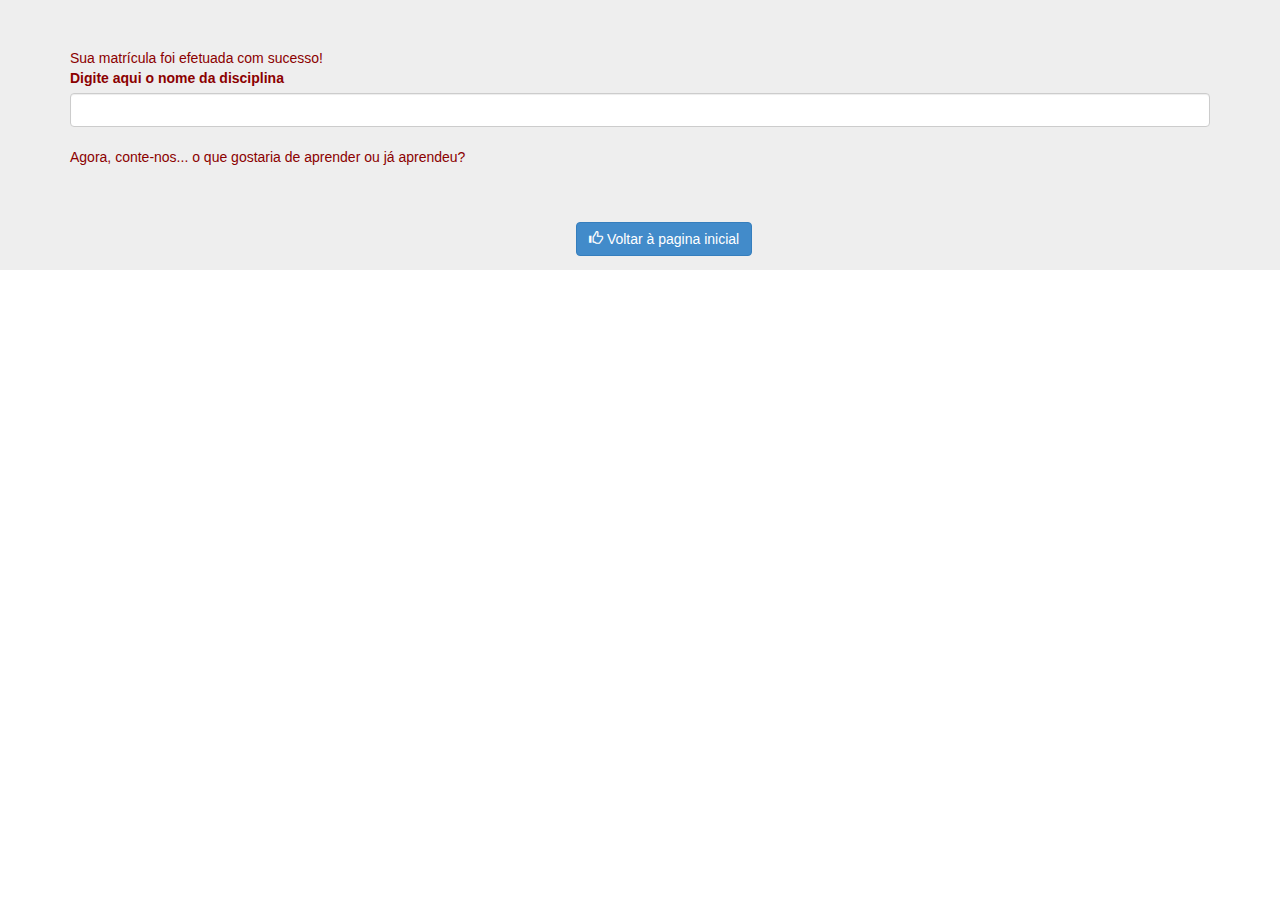
==== dinamica/page3bs.html @ 12bcf1b5 "adicionando nova pasta dinamica" ====
<html>
<head>
<meta charset="utf-8" />
<link rel="stylesheet" href="css/bootstrap.css">
<link rel="stylesheet" href="estilo_paginas.css">
</head>
<body>
	<div class="jumbotron">
		<div class="container">
			<div>Sua matrícula foi efetuada com sucesso!</div>
			<div class="form-group">
						<label for="nome">Digite aqui o nome da disciplina</label> <input type="text"
							class="form-control" id="nome" name="nome">
			<br>
			<div>Agora, conte-nos... o que gostaria de aprender ou já aprendeu?</div>
		</div>
	</div>
	<br>
	<br>
	<a href="index_bs.html">
	<button type="submit" class="btn btn-primary">
		<span class="glyphicon glyphicon-thumbs-up"></span>
		Voltar à pagina inicial
	</button>
	</a>
</body>
</html>
---- dinamica/estilo_paginas.css ----
@CHARSET "ISO-8859-1";

a,a:hover {
	color: black
}

body {
	color: darkred;
	font-family: helvetica, sans-serif;
	text-align: justify;
}

h1 {
	color: indianred;
	text-align: center;
}

h2 {
	color: indianred;
	font-style: italic;
	text-align: center;
}

button{left: 45%;
	width: auto;
	position: absolute;}
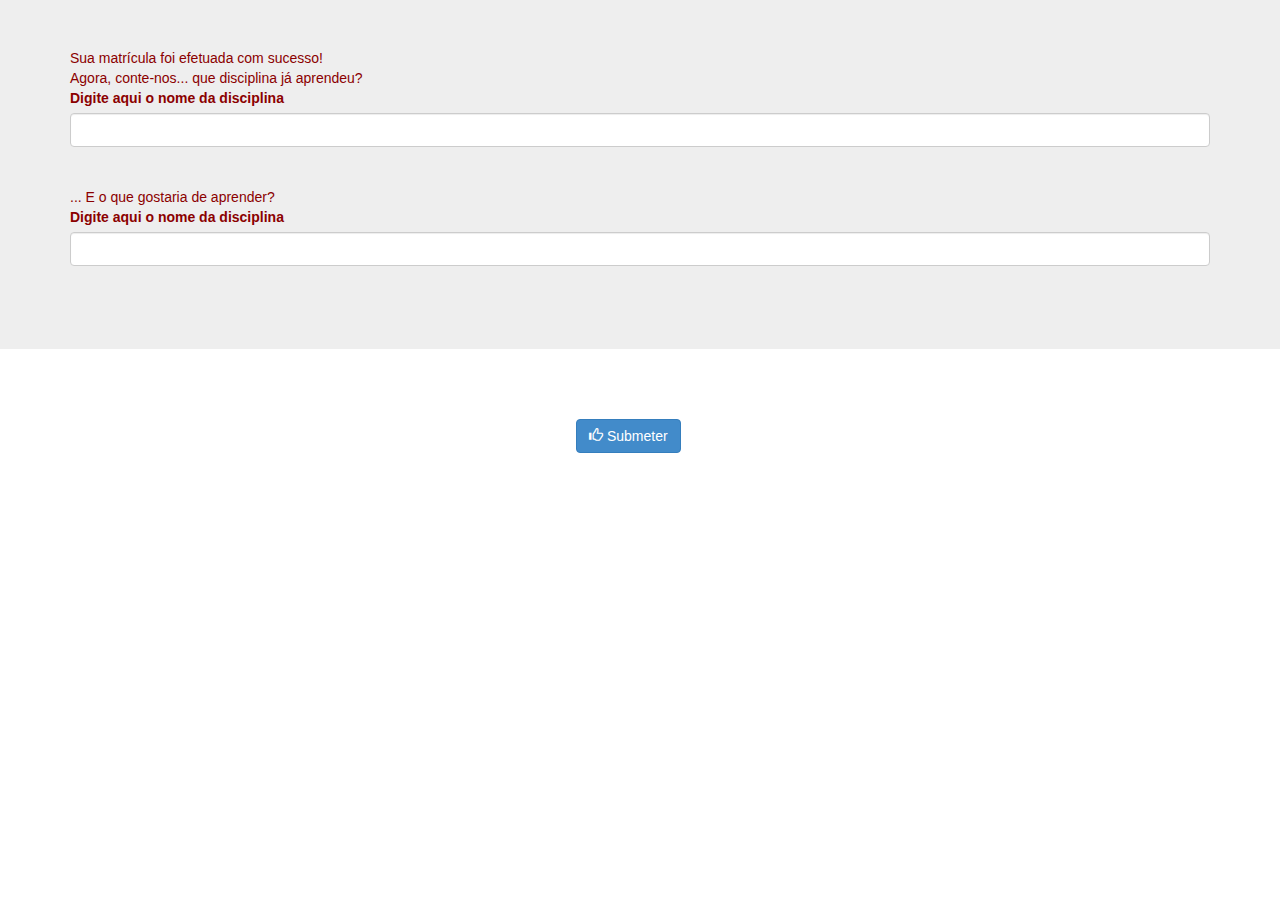
==== commit fc33c556: "atualizando pasta dinamica" ====
--- a/dinamica/page3bs.html
+++ b/dinamica/page3bs.html
@@ -3,25 +3,32 @@
 <meta charset="utf-8" />
 <link rel="stylesheet" href="css/bootstrap.css">
 <link rel="stylesheet" href="estilo_paginas.css">
+
 </head>
 <body>
 	<div class="jumbotron">
 		<div class="container">
 			<div>Sua matrícula foi efetuada com sucesso!</div>
+			<div>Agora, conte-nos... que disciplina já aprendeu?</div>
 			<div class="form-group">
-						<label for="nome">Digite aqui o nome da disciplina</label> <input type="text"
-							class="form-control" id="nome" name="nome">
-			<br>
-			<div>Agora, conte-nos... o que gostaria de aprender ou já aprendeu?</div>
+				<label for="nome">Digite aqui o nome da disciplina</label> <input
+					type="text" class="form-control" id="nome" name="nome"> <br>
+				<br>
+				<div>... E o que gostaria de aprender?</div>
+				<div class="form-group">
+					<label for="nome">Digite aqui o nome da disciplina</label> <input
+						type="text" class="form-control" id="nome" name="nome"> <br>
+				</div>
+			</div>
 		</div>
 	</div>
-	<br>
-	<br>
-	<a href="index_bs.html">
-	<button type="submit" class="btn btn-primary">
-		<span class="glyphicon glyphicon-thumbs-up"></span>
-		Voltar à pagina inicial
-	</button>
-	</a>
+	<script type="text/javascript">
+	
+	</script>
+		<br> <br> <a href="page4bs.html">
+			<button type="submit" class="btn btn-primary">
+				<span class="glyphicon glyphicon-thumbs-up"></span> Submeter
+			</button>
+		</a>
 </body>
 </html>